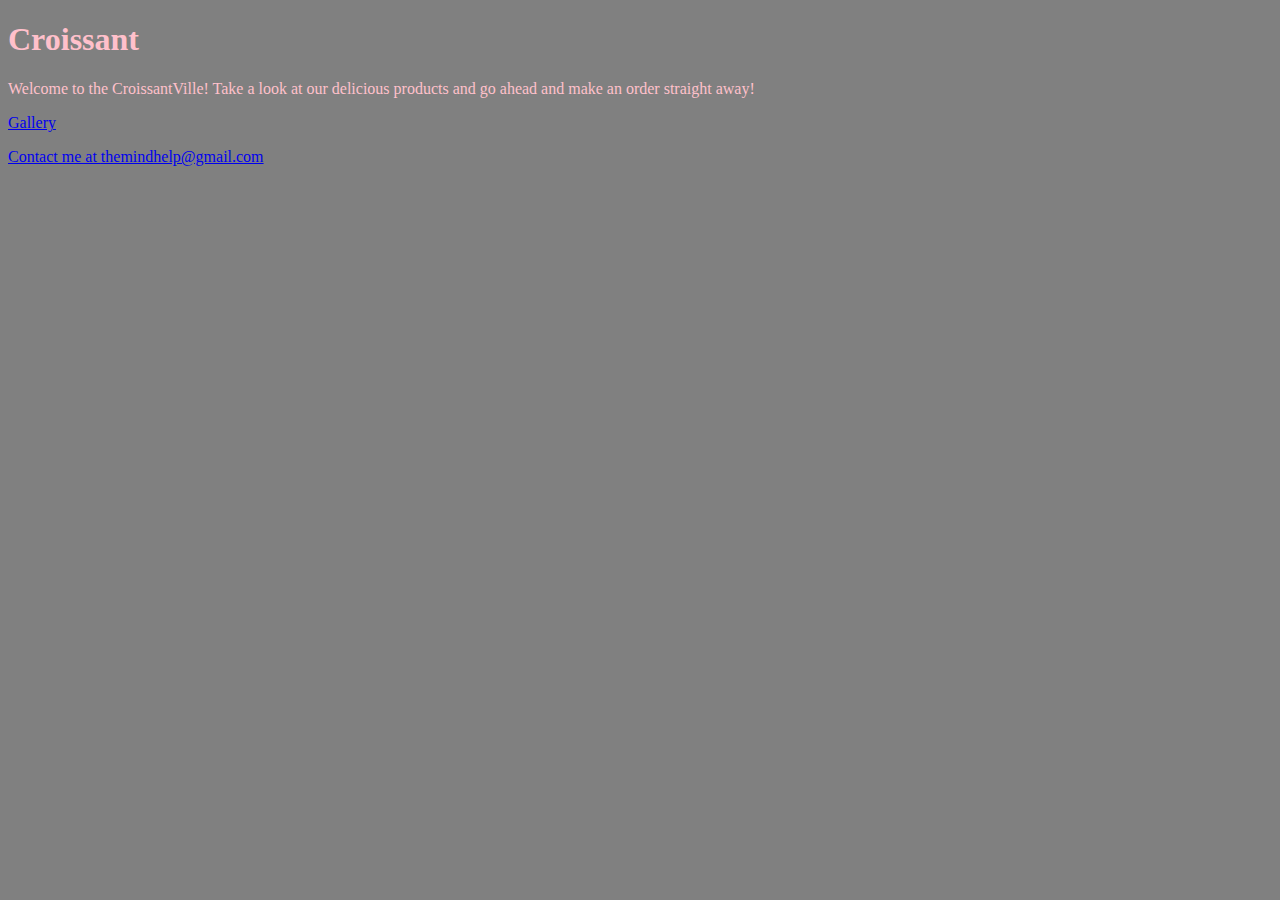
==== index.html @ 7015f79b "croissant homework" ====
<!DOCTYPE html>
<html lang="en">
  <head>
    <meta charset="UTF-8" />
    <meta http-equiv="X-UA-Compatible" content="IE=edge" />

    <meta name="viewport" content="width=device-width, initial-scale=1.0" />
    <link rel="stylesheet" href="/src/style.css" />
    <title>Croissant</title>
  </head>
  <body>
    <h1>Croissant</h1>

    Welcome to the CroissantVille! Take a look at our delicious products and go
    ahead and make an order straight away!
    <p>
      <a href="/photo.html/argentine-croissants-medialunas.jpg">Gallery</a>
      <br />
    </p>

    <p>
      <a href="contact.html">Contact me at </a>
      <a href="mailto:themindhelp@gmail.com">themindhelp@gmail.com</a>
    </p>
  </body>
</html>
---- src/style.css ----
body {
  background: grey;
  color: pink;
}
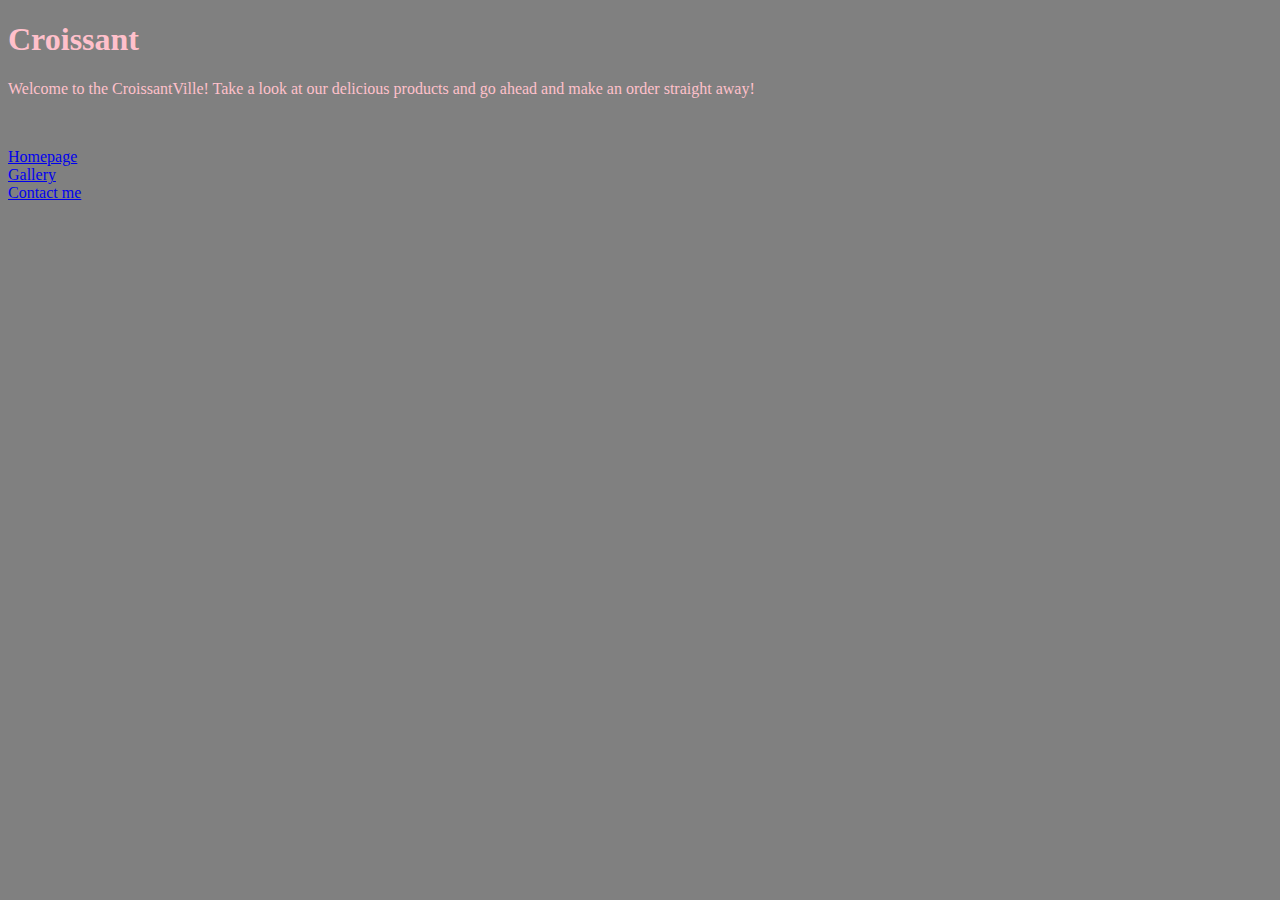
==== commit 51b32718: "added the footer" ====
--- a/index.html
+++ b/index.html
@@ -13,14 +13,11 @@
 
     Welcome to the CroissantVille! Take a look at our delicious products and go
     ahead and make an order straight away!
-    <p>
+
+    <footer>
+      <a href="/">Homepage</a>
       <a href="/photo.html/argentine-croissants-medialunas.jpg">Gallery</a>
-      <br />
-    </p>
-
-    <p>
-      <a href="contact.html">Contact me at </a>
-      <a href="mailto:themindhelp@gmail.com">themindhelp@gmail.com</a>
-    </p>
+      <a href="contact.html">Contact me</a>
+    </footer>
   </body>
 </html>
--- a/src/style.css
+++ b/src/style.css
@@ -2,3 +2,13 @@
   background: grey;
   color: pink;
 }
+
+h2 {
+  color: aquamarine;
+}
+
+footer {
+  display: flex;
+  flex-direction: column;
+  margin-top: 50px;
+}
